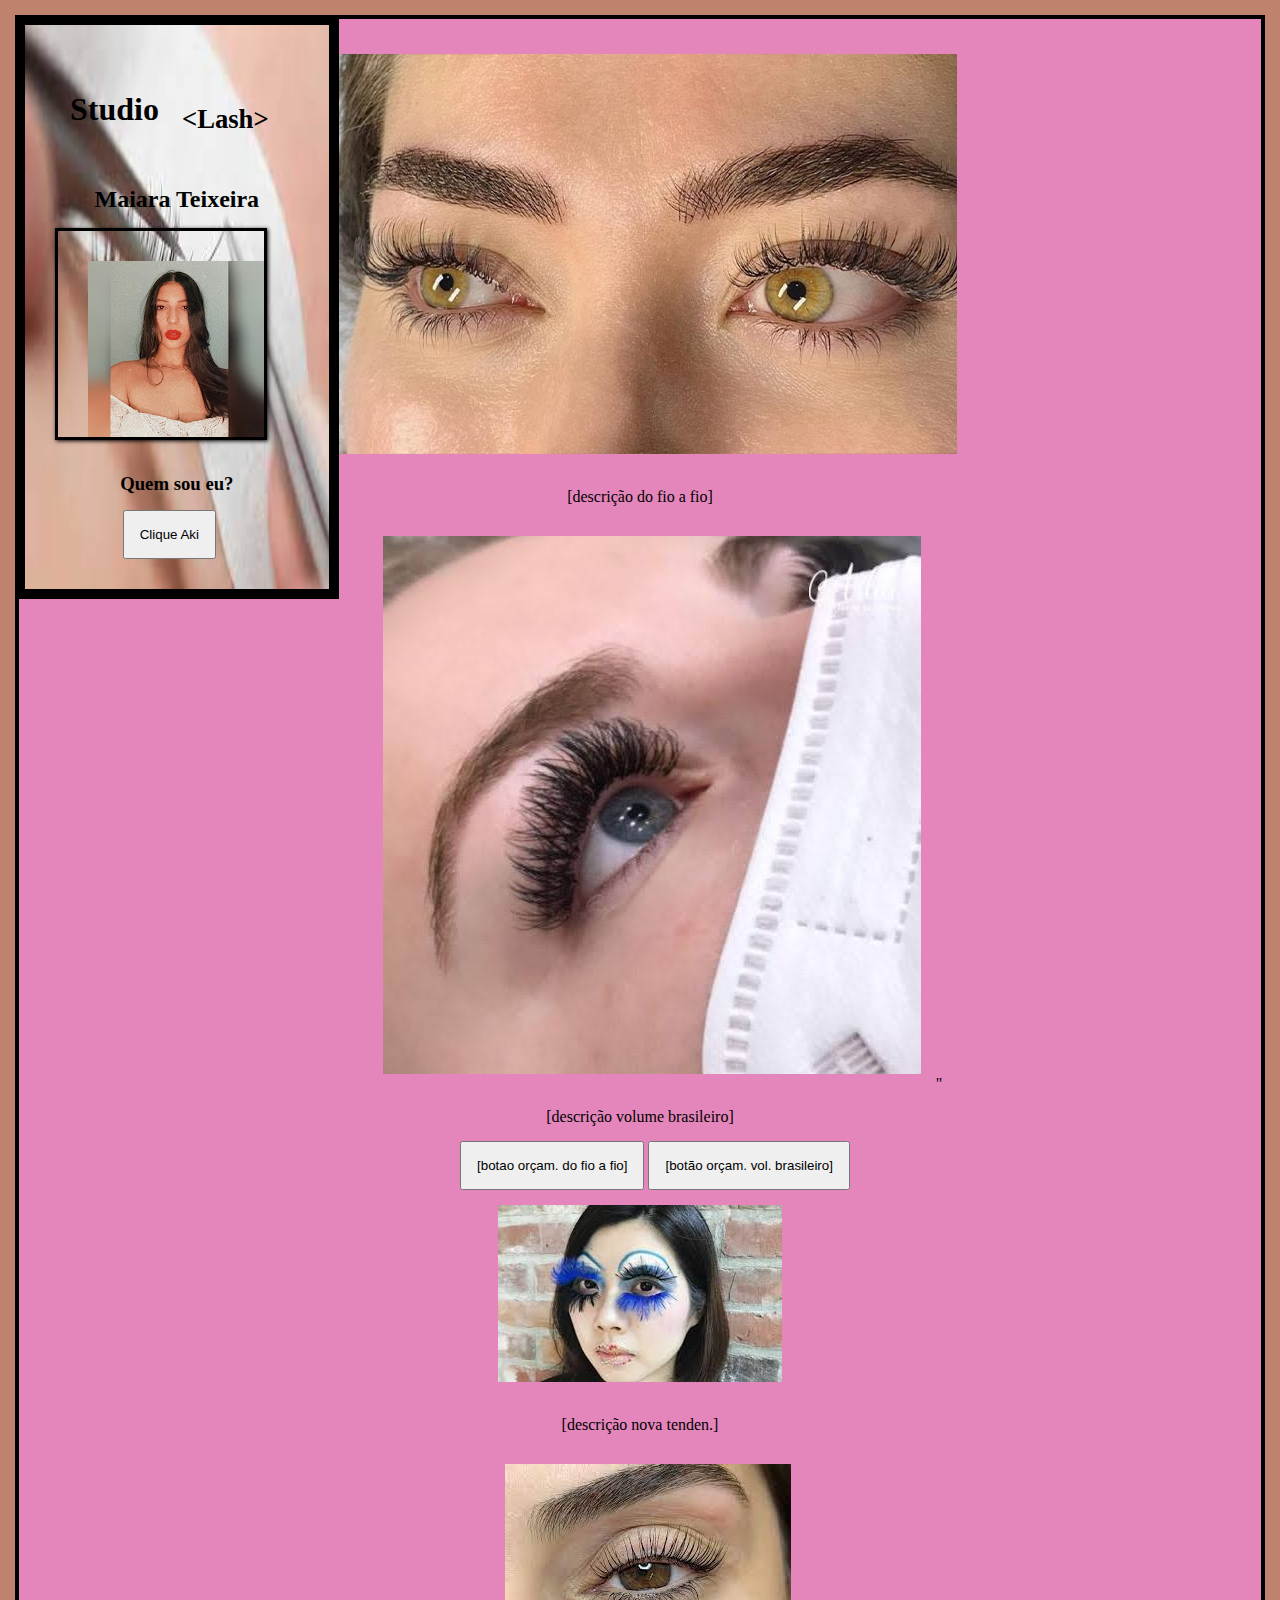
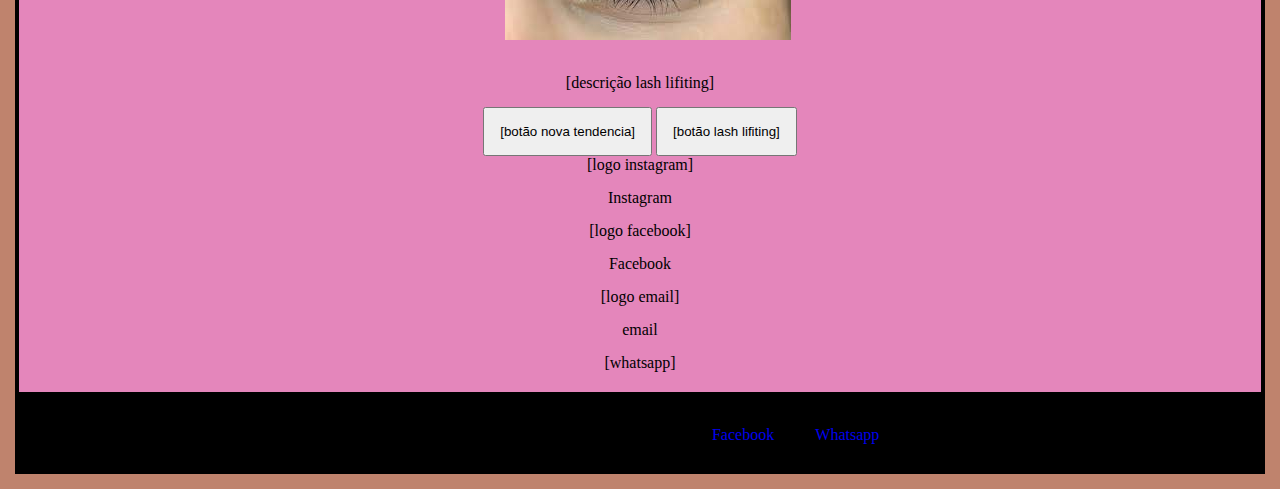
==== index.html @ 0137feec "tirei a div do header" ====
<!DOCTYPE html>

<html lang="pt-br">

<head>

    <meta charset="utf-8">

    <meta name="viewport" content="width=device-width, initial-scale=1.0" />

    <title>Studio Lash</title>

    <link rel="stylesheet" href="css/estilo.css">

</head>

<body>

    <header>
        <h1>Studio <sub>&lt;Lash&gt;</sub></h1>
        <h2>Maiara Teixeira</h2>
        <figure class="foto-profissional">
            <img src="imagens/Maiara.jpg" alt="foto profissional de maiara teixeira">
        </figure>
        <span style="text-align: right;">
            <h3>Quem sou eu?</h3>
            <button>Clique Aki</button><br />
    </header>

    <main>

        <span><img src="imagens/fio a fio.jpg" />

            <p>[descrição do fio a fio]</p>
        </span>

        <span>
            <img src="imagens/volume brasileiro.jpg" />"
            <p>[descrição volume brasileiro]</p>
        </span>

        <span>
            <button>[botao orçam. do fio a fio]</button>
            <button>[botão orçam. vol. brasileiro]</button><br />
            <img src="imagens/nova tendencia.jfif" />
            <p>[descrição nova tenden.]</p>
        </span>

        <img src="imagens/lash lifting.jfif" />

        <p>[descrição lash lifiting]</p>

        <button>[botão nova tendencia]</button>

        <button>[botão lash lifiting]</button><br />

        [logo instagram]

        <p>Instagram</p>

        [logo facebook]

        <p>Facebook</p>

        [logo email]

        <p>email</p>

        [whatsapp]


    </main>
    <footer>
        <p> Copyright 2023 © - by Vinícius Soares Leandro <a href="https://www.facebook.com/vsleandro" target="_blank"
                rel="external">Facebook</a> | <a href="https://wa.me/55015996477107" target="_blank"
                rel="external">Whatsapp</a></p>
    </footer>
</body>


</html>
---- css/estilo.css ----
@charset "utf-8";

* {
    margin: 0px;
    text-align: center;
    text-decoration: none;
    padding: 15px;
}

body {
    background-color: #BF836D;
    margin: 0px;
    padding: 0px;

}

div {
    position: fixed;
    margin: auto;
}

header {
    position: fixed;
    background-image: url('../imagens/lash.jfif');
    background-repeat: no-repeat;
    background-size: 100% 100%;
    border: 10px solid black;
    padding: 30px;

}

figure.foto-profissional {
    
    border: 3px solid black;
    box-shadow: 1px 1px 4px black;
    width: 176px;
    height: 176px;
}


h1 {
    display: block;
    font-size: 2em;
    margin-block-start: 0.67em;
    margin-block-end: 0.67em;
    margin-inline-start: 0px;
    margin-inline-end: 0px;
    font-weight: bold;
}

main {
    background-color: rgba(255, 137, 247, 0.571);
    text-align: center;
    padding: 20px;
    margin: 0px 0px 0px 0px;
    border: 4px solid black;
}

footer {
    background-color: black;
}
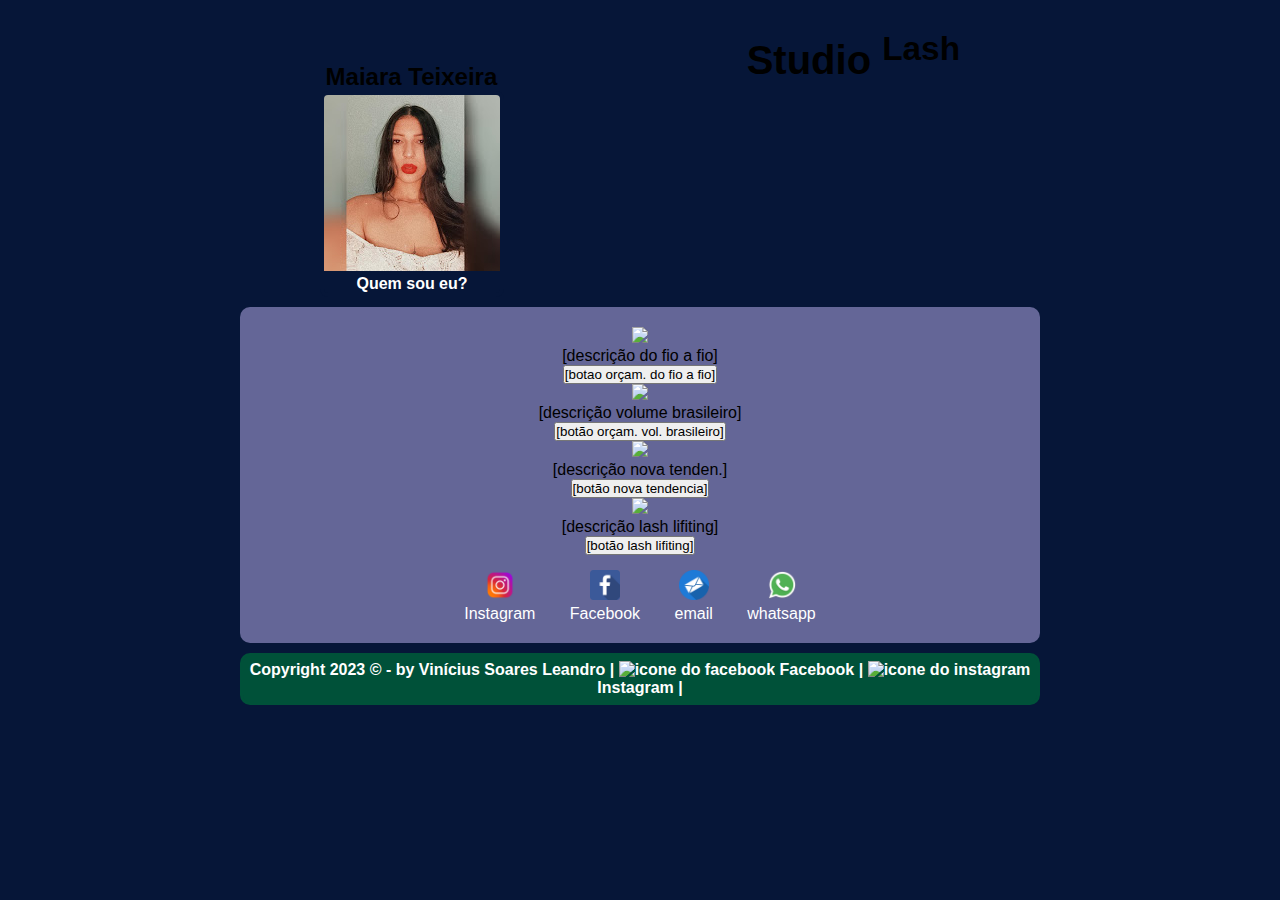
==== commit 0ef92d2a: "alterei praticamente tudo.." ====
--- a/index.html
+++ b/index.html
@@ -1,79 +1,90 @@
 <!DOCTYPE html>
-
 <html lang="pt-br">
 
 <head>
-
     <meta charset="utf-8">
-
     <meta name="viewport" content="width=device-width, initial-scale=1.0" />
-
     <title>Studio Lash</title>
-
-    <link rel="stylesheet" href="css/estilo.css">
-
+    <link rel="stylesheet" href="estilos/style.css">
+    <link rel="stylesheet" href="estilos/mediaquery.css">
 </head>
 
 <body>
+    <header>
+        <span>
+            <h1>Studio <sup>Lash</sup></h1>
+            <h2>Maiara Teixeira</h2>
+        </span>
+        <figure class="foto-profissional">
 
-    <header>
-        <h1>Studio <sub>&lt;Lash&gt;</sub></h1>
-        <h2>Maiara Teixeira</h2>
-        <figure class="foto-profissional">
             <img src="imagens/Maiara.jpg" alt="foto profissional de maiara teixeira">
+            <a href="#" target="_self">Quem sou eu?</a>
         </figure>
-        <span style="text-align: right;">
-            <h3>Quem sou eu?</h3>
-            <button>Clique Aki</button><br />
     </header>
 
     <main>
 
-        <span><img src="imagens/fio a fio.jpg" />
 
+        <span>
+            <img class="imagem" src="imagens/fio-a-fio.jpg" />
             <p>[descrição do fio a fio]</p>
+            <button>[botao orçam. do fio a fio]</button>
         </span>
 
         <span>
-            <img src="imagens/volume brasileiro.jpg" />"
+            <img class="imagem" src="imagens/vol-brasileiro.jpg" />
             <p>[descrição volume brasileiro]</p>
+            <button>[botão orçam. vol. brasileiro]</button><br />
         </span>
 
         <span>
-            <button>[botao orçam. do fio a fio]</button>
-            <button>[botão orçam. vol. brasileiro]</button><br />
-            <img src="imagens/nova tendencia.jfif" />
+            <img class="imagem" src="imagens/nova-tendencia.jfif" />
             <p>[descrição nova tenden.]</p>
+            <button>[botão nova tendencia]</button>
         </span>
 
-        <img src="imagens/lash lifting.jfif" />
+        <span>
+            <img class="imagem" src="imagens/lash-lifting.jfif" />
+            <p>[descrição lash lifiting]</p>
+            <button>[botão lash lifiting]</button>
+        </span>
 
-        <p>[descrição lash lifiting]</p>
+        <p class="redes">
+            <img id="logo" src="./imagens/icones novos/instagram.ico" alt="logotipo instagram"></img>
+            <a href="https://www.instagram.com/maiaraateixeiraa/" target="_blank" rel="external">Instagram</a>
+        </p>
 
-        <button>[botão nova tendencia]</button>
+        <p class="redes">
+            <img id="logo" src="./imagens/icones novos/facebook.ico" alt="logotipo facebook"></img>
+            <a href="https://www.facebook.com/maiiaraa.teiixeiiraa" target="_blank" rel="external">Facebook</a>
+        </p>
 
-        <button>[botão lash lifiting]</button><br />
+        <p class="redes">
+            <img id="logo" src="./imagens/icones novos/email.ico" alt="logotipo email"></img>
+            <a href="#" target="_blank" rel="external">email</a>
+        </p>
 
-        [logo instagram]
-
-        <p>Instagram</p>
-
-        [logo facebook]
-
-        <p>Facebook</p>
-
-        [logo email]
-
-        <p>email</p>
-
-        [whatsapp]
-
+        <p class="redes">
+            <img id="logo" src="./imagens/icones novos/Whatsapp.ico" alt="logotipo whatsapp">
+            <a href="#">whatsapp</a>
+        </p>
 
     </main>
+
     <footer>
-        <p> Copyright 2023 © - by Vinícius Soares Leandro <a href="https://www.facebook.com/vsleandro" target="_blank"
-                rel="external">Facebook</a> | <a href="https://wa.me/55015996477107" target="_blank"
-                rel="external">Whatsapp</a></p>
+
+        <p>Copyright 2023 © - by Vinícius Soares Leandro | <a href="https://www.facebook.com/vsleandro" target="_blank"
+                rel="external"><img src="./imagens/icones/icone-facebook-p.ico" alt="icone do facebook">
+                Facebook</a> |
+
+            <a href="https://wa.me/55015996477107" target="_blank" rel="external">
+
+                <img src="./imagens/icones/icone-instagram-p.ico" alt="icone do instagram">
+                Instagram
+            </a> |
+
+        </p>
+
     </footer>
 </body>
 
--- a/estilos/style.css
+++ b/estilos/style.css
@@ -0,0 +1,138 @@
+@charset "utf-8";
+
+/*
+PALETA DE CORES:
+cor-1  =  #5540C9
+cor-2  =  #C1B6F6
+cor-3  =  #646697
+cor-4  =  #061638
+cor-5  =  #49E9BE
+cor-6  =  #005139
+
+*/
+
+:root {
+    --cor-1: #5540C9;
+    --cor-2: #C1B6F6;
+    --cor-3: #646697;
+    --cor-4: #061638;
+    --cor-5: #49E9BE;
+    --cor-6: #005139;
+}
+
+* {
+    font-family: Arial, Helvetica, sans-serif;
+    margin: 0px;
+    padding: 0px;
+}
+
+
+body {
+    background-color: var(--cor-4);
+    box-sizing: border-box;
+    padding: 0px 10px;
+}
+
+header {
+    max-width: 800px;
+    background: url(../imagens/fio-a-fio.jpg) no-repeat;
+    background-size: cover;
+    border-radius: 10px;
+    margin: 10px auto;
+}
+
+h1 {
+    font-size: 2.5em;
+    position: relative;
+    text-align: right;
+    top: 20px;
+    right: 10%;
+}
+
+header figure {
+    background-color: var(--cor-4);
+    border: 4px solid var(--cor-4);
+    border-radius: 8px;
+    width: max-content;
+    overflow: hidden;
+    text-align: center;
+}
+
+header a {
+    color: white;
+    text-decoration: none;
+    font-weight: bold;
+    display: block;
+}
+
+header a:hover {
+    color: rgb(38, 138, 13);
+}
+
+main {
+    box-sizing: border-box;
+    background: var(--cor-3);
+    margin: 0px auto 10px;
+    max-width: 800px;
+    border-radius: 10px;
+    padding: 20px;
+    overflow: hidden;
+    text-align: center;
+}
+
+main a {
+    color: white;
+    text-decoration: none;
+
+}
+
+main a:hover {
+    color: rgba(255, 255, 255, 0.48);
+    text-decoration: underline;
+}
+
+main span {
+    margin: 0% 10%;
+    display: block;
+}
+
+.imagem {
+    width: 300px;
+}
+
+#logo {
+    display: block;
+    width: 30px;
+    margin: 15px auto 5px;
+}
+
+.redes {
+    margin: 0px 15px;
+    display: inline-block;
+}
+
+footer {
+    color: white;
+    font-weight: bold;
+    font: bold 1em 'Courier New', Courier, monospace;
+    text-align: center;
+    box-sizing: border-box;
+    margin: 10px auto 10px;
+    max-width: 800px;
+    background: var(--cor-6);
+    border: 3px solid var(--cor-6);
+    border-radius: 10px;
+    padding: 5px;
+
+
+}
+
+footer a {
+    color: white;
+    text-decoration: none;
+}
+
+footer a:hover {
+    color: rgba(255, 255, 255, 0.534);
+    text-decoration: underline;
+}--- a/estilos/mediaquery.css
+++ b/estilos/mediaquery.css
@@ -0,0 +1,15 @@
+@charset "UTF-8";
+
+@media screen and (min-width: 860px) {
+
+    header h2 {
+        position: relative;
+        left: 10.7%;
+    }
+
+    header figure {
+        position: relative;
+        left: 10%;
+
+    }
+}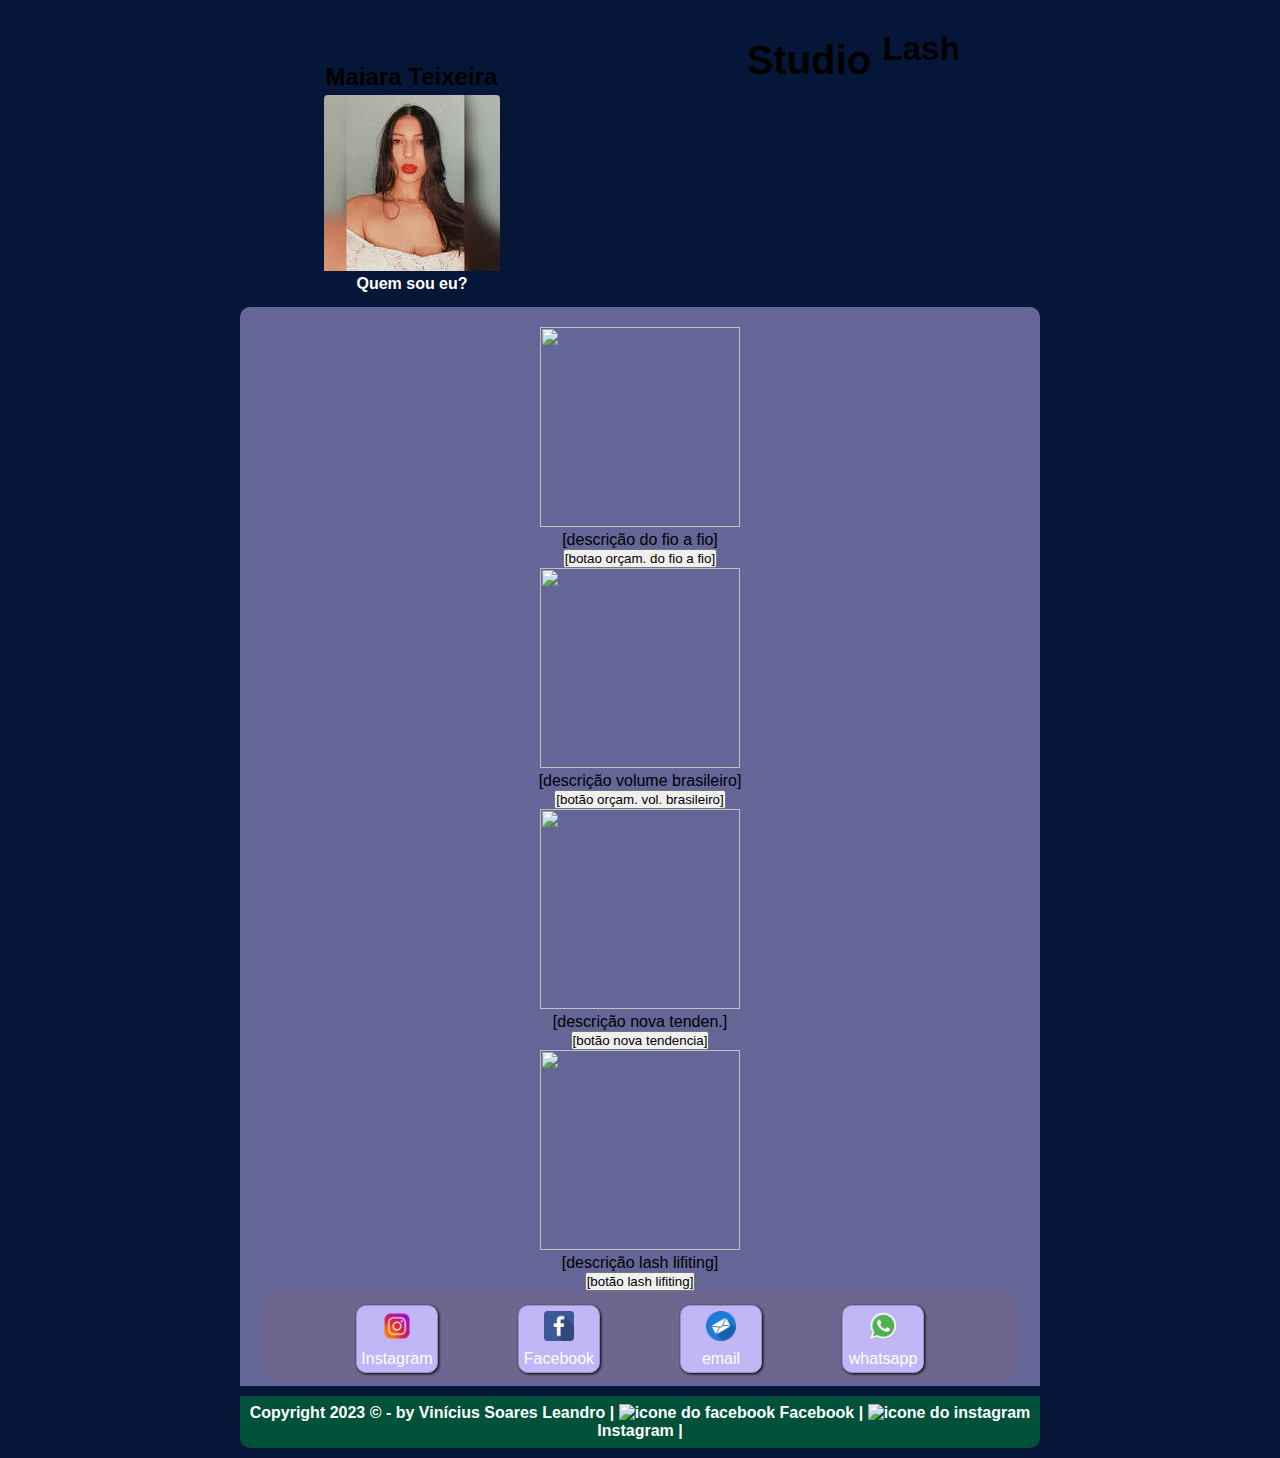
==== commit 3db366ca: "constante evolução" ====
--- a/index.html
+++ b/index.html
@@ -48,27 +48,32 @@
             <p>[descrição lash lifiting]</p>
             <button>[botão lash lifiting]</button>
         </span>
-
-        <p class="redes">
-            <img id="logo" src="./imagens/icones novos/instagram.ico" alt="logotipo instagram"></img>
-            <a href="https://www.instagram.com/maiaraateixeiraa/" target="_blank" rel="external">Instagram</a>
-        </p>
-
-        <p class="redes">
-            <img id="logo" src="./imagens/icones novos/facebook.ico" alt="logotipo facebook"></img>
-            <a href="https://www.facebook.com/maiiaraa.teiixeiiraa" target="_blank" rel="external">Facebook</a>
-        </p>
-
-        <p class="redes">
-            <img id="logo" src="./imagens/icones novos/email.ico" alt="logotipo email"></img>
-            <a href="#" target="_blank" rel="external">email</a>
-        </p>
-
-        <p class="redes">
-            <img id="logo" src="./imagens/icones novos/Whatsapp.ico" alt="logotipo whatsapp">
-            <a href="#">whatsapp</a>
-        </p>
-
+        <div>
+            <a href="https://www.instagram.com/maiaraateixeiraa/" target="_blank" rel="external">
+                <p class="redes">
+                    <img id="logo" src="./imagens/icones novos/instagram.ico" alt="logotipo instagram">
+                    Instagram
+                </p>
+            </a>
+            <a href="https://www.facebook.com/maiiaraa.teiixeiiraa" target="_blank" rel="external">
+                <p class="redes">
+                    <img id="logo" src="./imagens/icones novos/facebook.ico" alt="logotipo facebook">
+                    Facebook
+                </p>
+            </a>
+            <a href="#" target="_blank" rel="external">
+                <p class="redes">
+                    <img id="logo" src="./imagens/icones novos/email.ico" alt="logotipo email">
+                    email
+                </p>
+            </a>
+            <a href="#">
+                <p class="redes">
+                    <img id="logo" src="./imagens/icones novos/Whatsapp.ico" alt="logotipo whatsapp">
+                    whatsapp
+                </p>
+            </a>
+        </div>
     </main>
 
     <footer>
--- a/estilos/style.css
+++ b/estilos/style.css
@@ -36,6 +36,7 @@
 header {
     max-width: 800px;
     background: url(../imagens/fio-a-fio.jpg) no-repeat;
+    background-position: top center;
     background-size: cover;
     border-radius: 10px;
     margin: 10px auto;
@@ -70,20 +71,25 @@
 }
 
 main {
+    position: relative;
     box-sizing: border-box;
     background: var(--cor-3);
     margin: 0px auto 10px;
     max-width: 800px;
-    border-radius: 10px;
-    padding: 20px;
+    border-radius: 10px 10px 0px 0px;
+    padding: 20px 20px 5px;
     overflow: hidden;
     text-align: center;
 }
-
+main div {
+    border-radius: 15px;
+ background-color: #6d668f;   
+}
 main a {
+    margin: 8px 3%;
     color: white;
     text-decoration: none;
-
+    display: inline-block;
 }
 
 main a:hover {
@@ -92,23 +98,30 @@
 }
 
 main span {
-    margin: 0% 10%;
+    margin: auto;
+    width: max-content;
     display: block;
 }
 
 .imagem {
-    width: 300px;
+    width: 200px;
+    height: 200px;
 }
 
 #logo {
-    display: block;
     width: 30px;
-    margin: 15px auto 5px;
+    margin: 1px auto 5px;
 }
 
 .redes {
-    margin: 0px 15px;
+    background-color: #C1B6F6;
+    width: 72px;
+    margin: 6px 15px 0px;
     display: inline-block;
+    border: 1.5px solid #9992c3;
+    border-radius: 10px;
+    box-shadow: 1px 1px 3px black;
+    padding: 4px;
 }
 
 footer {
@@ -121,7 +134,7 @@
     max-width: 800px;
     background: var(--cor-6);
     border: 3px solid var(--cor-6);
-    border-radius: 10px;
+    border-radius: 0px 0px 10px 10px;
     padding: 5px;
 
 
@@ -134,5 +147,4 @@
 
 footer a:hover {
     color: rgba(255, 255, 255, 0.534);
-    text-decoration: underline;
 }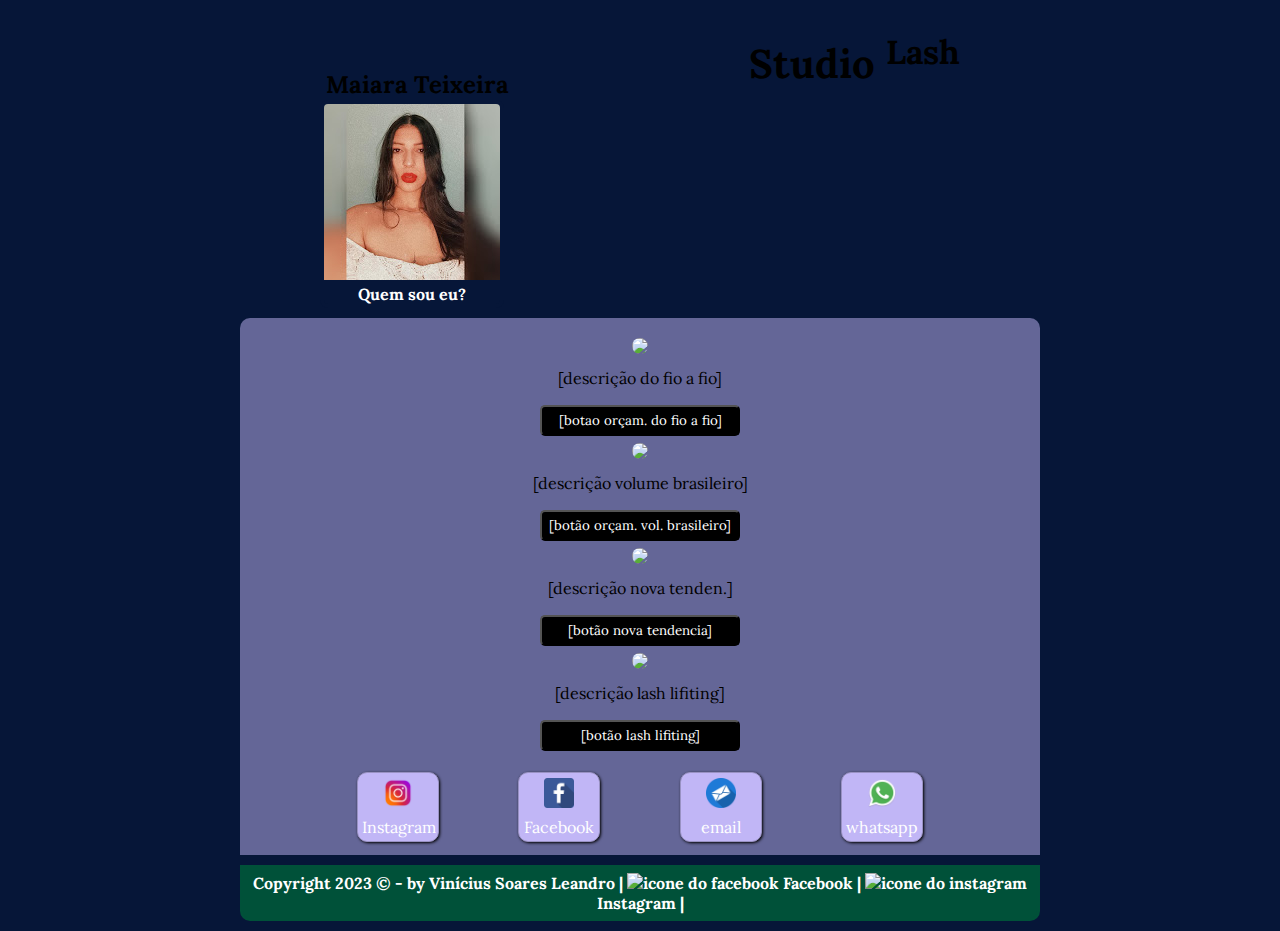
==== commit 8e1790ce: "atualizei os button" ====
--- a/index.html
+++ b/index.html
@@ -11,87 +11,69 @@
 
 <body>
     <header>
-        <span>
-            <h1>Studio <sup>Lash</sup></h1>
-            <h2>Maiara Teixeira</h2>
-        </span>
+        <h1>Studio <sup>Lash</sup></h1>
+        <h2>Maiara Teixeira</h2>
         <figure class="foto-profissional">
-
             <img src="imagens/Maiara.jpg" alt="foto profissional de maiara teixeira">
             <a href="#" target="_self">Quem sou eu?</a>
         </figure>
     </header>
-
     <main>
-
-
         <span>
             <img class="imagem" src="imagens/fio-a-fio.jpg" />
             <p>[descrição do fio a fio]</p>
             <button>[botao orçam. do fio a fio]</button>
         </span>
-
         <span>
             <img class="imagem" src="imagens/vol-brasileiro.jpg" />
             <p>[descrição volume brasileiro]</p>
             <button>[botão orçam. vol. brasileiro]</button><br />
         </span>
-
         <span>
             <img class="imagem" src="imagens/nova-tendencia.jfif" />
             <p>[descrição nova tenden.]</p>
             <button>[botão nova tendencia]</button>
         </span>
-
         <span>
             <img class="imagem" src="imagens/lash-lifting.jfif" />
             <p>[descrição lash lifiting]</p>
             <button>[botão lash lifiting]</button>
         </span>
-        <div>
-            <a href="https://www.instagram.com/maiaraateixeiraa/" target="_blank" rel="external">
-                <p class="redes">
-                    <img id="logo" src="./imagens/icones novos/instagram.ico" alt="logotipo instagram">
-                    Instagram
-                </p>
-            </a>
-            <a href="https://www.facebook.com/maiiaraa.teiixeiiraa" target="_blank" rel="external">
-                <p class="redes">
-                    <img id="logo" src="./imagens/icones novos/facebook.ico" alt="logotipo facebook">
-                    Facebook
-                </p>
-            </a>
-            <a href="#" target="_blank" rel="external">
-                <p class="redes">
-                    <img id="logo" src="./imagens/icones novos/email.ico" alt="logotipo email">
-                    email
-                </p>
-            </a>
-            <a href="#">
-                <p class="redes">
-                    <img id="logo" src="./imagens/icones novos/Whatsapp.ico" alt="logotipo whatsapp">
-                    whatsapp
-                </p>
-            </a>
-        </div>
+        <a href="https://www.instagram.com/maiaraateixeiraa/" target="_blank" rel="external">
+            <p class="redes">
+                <img id="logo" src="./imagens/icones novos/instagram.ico" alt="logotipo instagram">
+                Instagram
+            </p>
+        </a>
+        <a href="https://www.facebook.com/maiiaraa.teiixeiiraa" target="_blank" rel="external">
+            <p class="redes">
+                <img id="logo" src="./imagens/icones novos/facebook.ico" alt="logotipo facebook">
+                Facebook
+            </p>
+        </a>
+        <a href="#" target="_blank" rel="external">
+            <p class="redes">
+                <img id="logo" src="./imagens/icones novos/email.ico" alt="logotipo email">
+                email
+            </p>
+        </a>
+        <a href="#">
+            <p class="redes">
+                <img id="logo" src="./imagens/icones novos/Whatsapp.ico" alt="logotipo whatsapp">
+                whatsapp
+            </p>
+        </a>
     </main>
-
     <footer>
-
         <p>Copyright 2023 © - by Vinícius Soares Leandro | <a href="https://www.facebook.com/vsleandro" target="_blank"
                 rel="external"><img src="./imagens/icones/icone-facebook-p.ico" alt="icone do facebook">
                 Facebook</a> |
-
             <a href="https://wa.me/55015996477107" target="_blank" rel="external">
-
                 <img src="./imagens/icones/icone-instagram-p.ico" alt="icone do instagram">
                 Instagram
             </a> |
-
         </p>
-
     </footer>
 </body>
 
-
 </html>--- a/estilos/style.css
+++ b/estilos/style.css
@@ -1,4 +1,5 @@
 @charset "utf-8";
+@import url('https://fonts.googleapis.com/css2?family=Lora:wght@400;700&family=Patrick+Hand&family=Tangerine:wght@400;700&display=swap');
 
 /*
 PALETA DE CORES:
@@ -10,7 +11,12 @@
 cor-6  =  #005139
 
 */
-
+/*
+Fontes:
+- 'Lora', serif;
+- 'Patrick Hand', cursive;
+- 'Tangerine', cursive;
+*/
 :root {
     --cor-1: #5540C9;
     --cor-2: #C1B6F6;
@@ -18,10 +24,17 @@
     --cor-4: #061638;
     --cor-5: #49E9BE;
     --cor-6: #005139;
+
+    --fonte-padrao: 'Lora', serif;
+    --fonte-2: 'Patrick Hand', cursive;
+    --fonte-3: 'Tangerine', cursive;
 }
 
+
 * {
-    font-family: Arial, Helvetica, sans-serif;
+    font-family: var(--fonte-padrao)
+        /*Arial, Helvetica, sans-serif*/
+    ;
     margin: 0px;
     padding: 0px;
 }
@@ -50,7 +63,7 @@
     right: 10%;
 }
 
-header figure {
+.foto-profissional {
     background-color: var(--cor-4);
     border: 4px solid var(--cor-4);
     border-radius: 8px;
@@ -68,6 +81,7 @@
 
 header a:hover {
     color: rgb(38, 138, 13);
+    transition: 1s;
 }
 
 main {
@@ -81,9 +95,26 @@
     overflow: hidden;
     text-align: center;
 }
-main div {
-    border-radius: 15px;
- background-color: #6d668f;   
+
+main span {
+    margin: auto;
+    width: max-content;
+    display: block;
+}
+.imagem {
+    width: 200px;
+    border-radius: 8px;
+}
+main span p {
+    padding: 10px 8px;
+}
+main span button {
+    background-color: black;
+    color: white;
+    border-radius: 5px;
+    margin: 7px;
+    padding: 5px 0px;
+    width: 200px;
 }
 main a {
     margin: 8px 3%;
@@ -95,17 +126,6 @@
 main a:hover {
     color: rgba(255, 255, 255, 0.48);
     text-decoration: underline;
-}
-
-main span {
-    margin: auto;
-    width: max-content;
-    display: block;
-}
-
-.imagem {
-    width: 200px;
-    height: 200px;
 }
 
 #logo {
